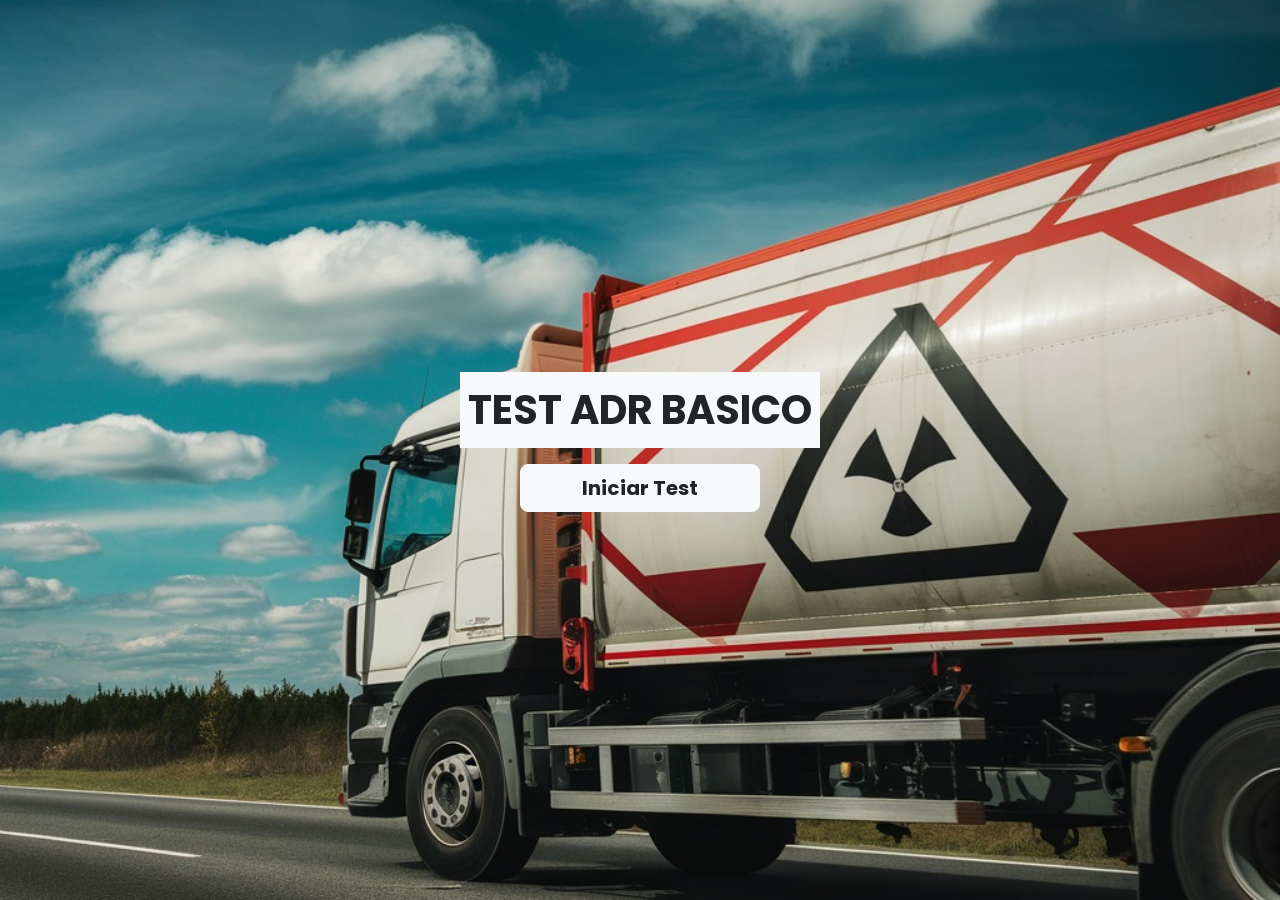
==== index.html @ 7fa7adb2 "Add files via upload" ====
<!DOCTYPE html>
<html lang="en">
  <head>
    <meta charset="UTF-8" />
    <meta name="viewport" content="width=device-width, initial-scale=1.0" />
    <title>ADR Test - Preparatorio CAP - Galicia 2024</title>
    <!--Bootstrap Link-->
    <link
      href="https://cdn.jsdelivr.net/npm/bootstrap@5.3.3/dist/css/bootstrap.min.css"
      rel="stylesheet"
      integrity="sha384-QWTKZyjpPEjISv5WaRU9OFeRpok6YctnYmDr5pNlyT2bRjXh0JMhjY6hW+ALEwIH"
      crossorigin="anonymous"
    />
    <link rel="stylesheet" href="./css/style.css" />
  </head>
  <body>
    <main class="main">
      <!-- Inicial Homepage section-->
      <section class="home text-white">
        <div class="container">
          <div class="card-transparent text-center">
            <div
              class="card-title text-uppercase fs-1 fw-bold bg-light text-dark p-2 mb-3"
            >
              Test ADR Basico
            </div>
            <div class="card-body">
              <div class="d-grid col-8 mx-auto">
                <button
                  class="start-btn btn btn-light btn-lg text-dark mb-3 fw-bold"
                  type="button"
                  data-bs-toggle="modal"
                  data-bs-target="#myModal"
                >
                  Iniciar Test
                </button>
              </div>
            </div>
          </div>
        </div>
      </section>

      <div class="card-container" style="display: none; width: 90%">
        <div class="card border-primary">
          <div class="card-header bg-primary text-white">
            <div class="question-header fw-bold">
              <span class="question-track">Pregunta 1 de 5 </span>
              <span class="user-score">Acertos: 0/5</span>
            </div>
          </div>
          <div class="card-tile question-text p-2 fw-bold fs-4">
            <!-- Question text here-->>
          </div>
          <div class="card-body quiz-options">
            <!-- Options Here-->
          </div>
          <div class="card-footer">
            <div class="quiz-footer">
              <button class="next-btn btn btn-primary text-white">
                Próxima
              </button>
              <button class="result-btn btn btn-secondary text-white">
                Resultado
              </button>
            </div>
          </div>
        </div>
      </div>
    </main>
    <!--Modal Box -->
    <div class="modal fade" id="myModal" data-bs-backdrop="static">
      <div class="modal-dialog">
        <div class="modal-content">
          <div class="modal-header bg-primary bg-opacity-75 text-light">
            <h1 class="modal-title fs-5 fw-bolder" id="myModalLabel">
              ADR Test Básico
            </h1>
            <button class="btn-close" data-bs-dismiss="modal"></button>
          </div>
          <div class="modal-body">
            <!-- Input Group-->
            <div class="input-group mb-3">
              <div class="input-group-prepend">
                <div class="container">
                  <!--<label class="input-group-text" for="inputGroupSelect"></label>-->
                </div>
                <select class="custom-select mt-2" id="inputGroupSelect">
                  <option selected>Seleccione el número de preguntas:</option>
                  <option value="5">5 preguntas</option>
                  <option value="10">10 preguntas</option>
                  <option value="20">20 preguntas</option>
                </select>
              </div>
            </div>
          </div>
          <div class="modal-footer">
            <div class="modal-buttons">
              <button
                class="btn btn-secondary custom-button-size"
                data-bs-dismiss="modal"
                name="exit"
              >
                Salir
              </button>
              <button
                class="btn btn-primary custom-button-size"
                data-bs-dismiss="modal"
                name="continue"
              >
                Continuar
              </button>
            </div>
          </div>
        </div>
      </div>
    </div>

    <!--Bootstrap Javascript-->
    <script
      src="https://cdn.jsdelivr.net/npm/bootstrap@5.3.3/dist/js/bootstrap.bundle.min.js"
      integrity="sha384-YvpcrYf0tY3lHB60NNkmXc5s9fDVZLESaAA55NDzOxhy9GkcIdslK1eN7N6jIeHz"
      crossorigin="anonymous"
    ></script>
    <script src="./js/main.js" type="module"></script>
  </body>
</html>
---- css/style.css ----
@import url("https://fonts.googleapis.com/css2?family=Poppins:ital,wght@0,100;0,200;0,300;0,400;0,500;0,600;0,700;0,800;0,900;1,100;1,200;1,300;1,400;1,500;1,600;1,700;1,800;1,900&display=swap");

* {
  margin: 0;
  padding: 0;
  box-sizing: border-box;
  font-family: "Poppins", sans-serif;
}

body {
  height: 100%;
  overflow-x: hidden;
  overflow-y: scroll;
}

.start-btn {
  font-size: 20px;
}

.main {
  width: 100%;
  min-height: 100vh;
  background: url(../images/background-image.jpg) no-repeat center center fixed;
  background-size: cover;
  /* pointer-events: auto;*/
  display: flex;
  flex-direction: column;
  justify-content: center;
  align-items: center;
}

.main.active {
  filter: blur(5px);
  pointer-events: none;
}

.input-group-prepend .container {
  display: flex;
  flex-direction: column;
}

.quiz-options {
  display: flex;
  flex-direction: column;
  gap: 5px;
}

.quiz-footer {
  display: flex;
  justify-content: space-between;
}

.question-header {
  display: flex;
  justify-content: space-between;
}
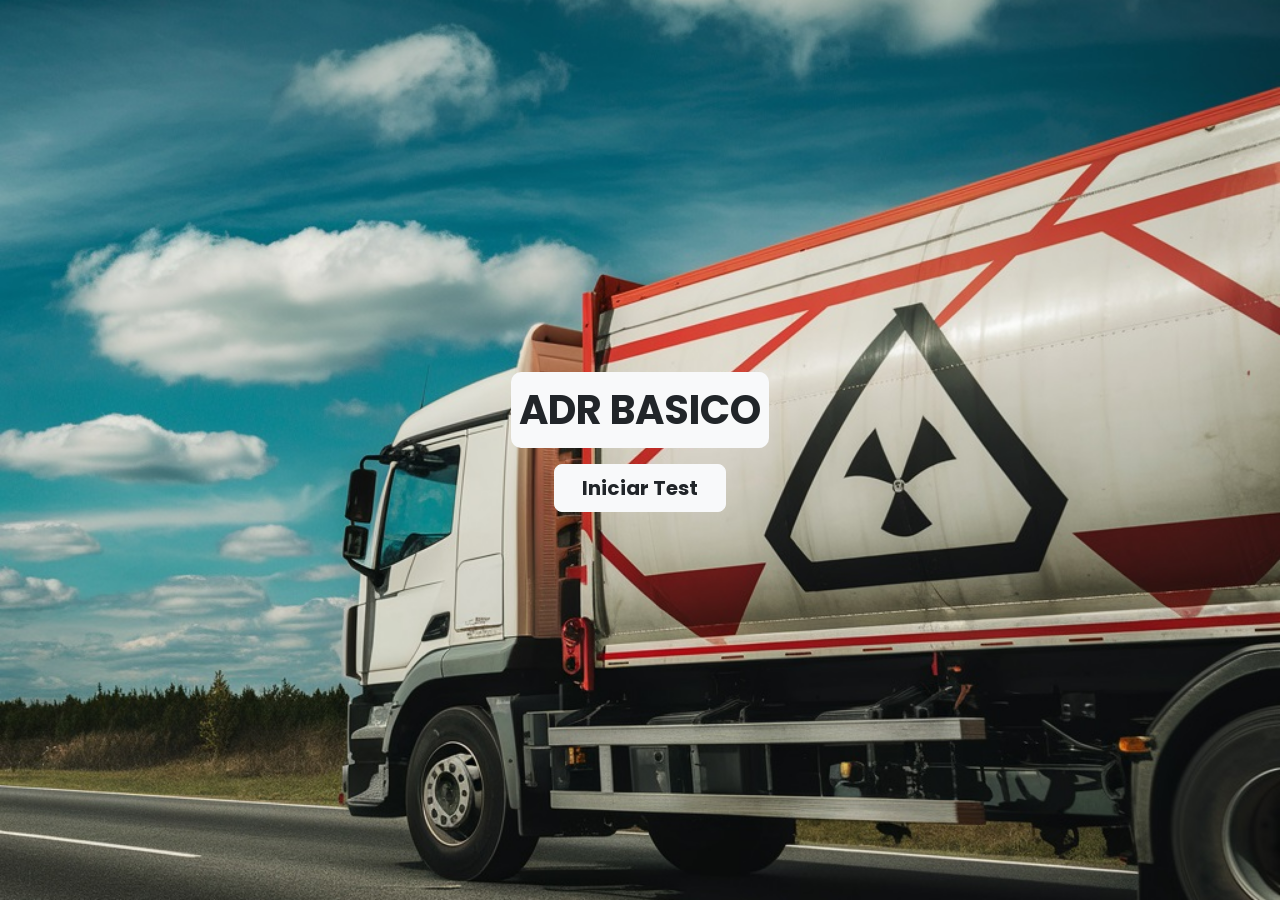
==== commit 53668d21: "Add files via upload" ====
--- a/index.html
+++ b/index.html
@@ -21,8 +21,9 @@
           <div class="card-transparent text-center">
             <div
               class="card-title text-uppercase fs-1 fw-bold bg-light text-dark p-2 mb-3"
+              style="border-radius: 10px"
             >
-              Test ADR Basico
+              ADR Basico
             </div>
             <div class="card-body">
               <div class="d-grid col-8 mx-auto">
@@ -66,6 +67,43 @@
           </div>
         </div>
       </div>
+      <div class="result-box" style="display: none">
+        <div class="card">
+          <div
+            class="card-header bg-primary text-center fw-bold text-white display-3"
+          >
+            Resultado
+          </div>
+          <h5 class="card-title p-2 text-center result-message fw-bold"></h5>
+          <h6
+            class="card-subtitle mb-2 p-2 text-body-secondary text-center comment-message"
+          ></h6>
+          <div class="card-body text-center">
+            <div class="progress-circle" style="--percent: 0">
+              <svg width="180" height="180">
+                <circle class="background" cx="50%" cy="50%" r="70"></circle>
+                <circle class="circle" cx="50%" cy="50%" r="70"></circle>
+              </svg>
+              <div class="percentage">0%</div>
+            </div>
+            <div class="container-final-message mt-3">
+              <span class="score-text fw-bold"
+                >Has acertado 2 de 5 preguntas</span
+              >
+            </div>
+          </div>
+          <div class="card-footer d-flex justify-content-center">
+            <div class="buttons">
+              <button
+                class="go-home btn btn-primary"
+                onclick="location.reload()"
+              >
+                Volver a Inicio
+              </button>
+            </div>
+          </div>
+        </div>
+      </div>
     </main>
     <!--Modal Box -->
     <div class="modal fade" id="myModal" data-bs-backdrop="static">
@@ -73,23 +111,49 @@
         <div class="modal-content">
           <div class="modal-header bg-primary bg-opacity-75 text-light">
             <h1 class="modal-title fs-5 fw-bolder" id="myModalLabel">
-              ADR Test Básico
+              ADR - PANELES Y ETIQUETAS
             </h1>
             <button class="btn-close" data-bs-dismiss="modal"></button>
           </div>
           <div class="modal-body">
             <!-- Input Group-->
-            <div class="input-group mb-3">
-              <div class="input-group-prepend">
-                <div class="container">
-                  <!--<label class="input-group-text" for="inputGroupSelect"></label>-->
-                </div>
-                <select class="custom-select mt-2" id="inputGroupSelect">
-                  <option selected>Seleccione el número de preguntas:</option>
-                  <option value="5">5 preguntas</option>
-                  <option value="10">10 preguntas</option>
-                  <option value="20">20 preguntas</option>
-                </select>
+            <div class="mb-3">
+              <div class="form-check">
+                <input
+                  class="form-check-input"
+                  type="radio"
+                  name="radioBtn"
+                  id="option1"
+                  value="5"
+                  checked
+                />
+                <label class="form-check-label mb-2" for="option1">
+                  5 preguntas
+                </label>
+              </div>
+              <div class="form-check">
+                <input
+                  class="form-check-input"
+                  type="radio"
+                  name="radioBtn"
+                  value="10"
+                  id="option2"
+                />
+                <label class="form-check-label mb-2" for="option2">
+                  10 preguntas
+                </label>
+              </div>
+              <div class="form-check">
+                <input
+                  class="form-check-input"
+                  type="radio"
+                  name="radioBtn"
+                  value="20"
+                  id="option3"
+                />
+                <label class="form-check-label mb-2" for="option3">
+                  20 preguntas
+                </label>
               </div>
             </div>
           </div>
--- a/css/style.css
+++ b/css/style.css
@@ -47,10 +47,47 @@
 
 .quiz-footer {
   display: flex;
-  justify-content: space-between;
+  justify-content: center;
 }
 
 .question-header {
   display: flex;
   justify-content: space-between;
 }
+
+.progress-circle {
+  width: 100%;
+  display: flex;
+  align-items: center;
+  justify-content: center;
+  flex-direction: column;
+}
+
+.progress-circle svg {
+  display: block;
+  margin: auto;
+  transform: rotate(-90deg);
+  transform-origin: center;
+}
+
+.progress-circle .circle {
+  stroke: forestgreen;
+  stroke-dasharray: 440;
+  stroke-dashoffset: calc(440 - (440 * var(--percent)) / 100);
+  stroke-width: 20;
+  fill: none;
+  transition: stroke-dashoffset 1s linear;
+}
+
+.progress-circle .background {
+  stroke: #e6e6e6;
+  stroke-width: 20;
+  fill: none;
+}
+
+.progress-circle .percentage {
+  position: absolute;
+  font-size: 24px;
+  font-weight: bold;
+  margin-top: 10px;
+}
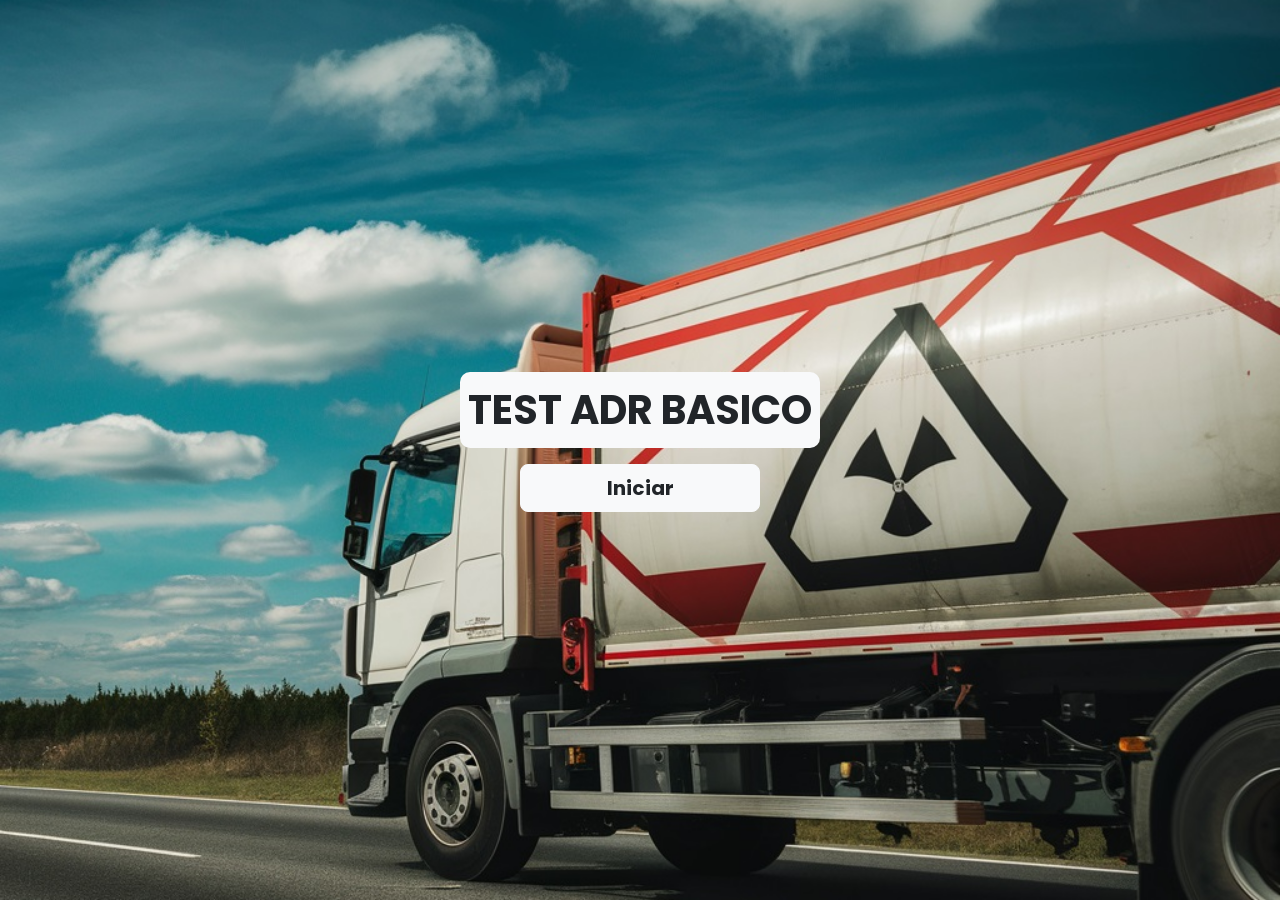
==== commit b3bee77e: "Add files via upload" ====
--- a/index.html
+++ b/index.html
@@ -23,7 +23,7 @@
               class="card-title text-uppercase fs-1 fw-bold bg-light text-dark p-2 mb-3"
               style="border-radius: 10px"
             >
-              ADR Basico
+              Test ADR Basico
             </div>
             <div class="card-body">
               <div class="d-grid col-8 mx-auto">
@@ -33,7 +33,7 @@
                   data-bs-toggle="modal"
                   data-bs-target="#myModal"
                 >
-                  Iniciar Test
+                  Iniciar
                 </button>
               </div>
             </div>
